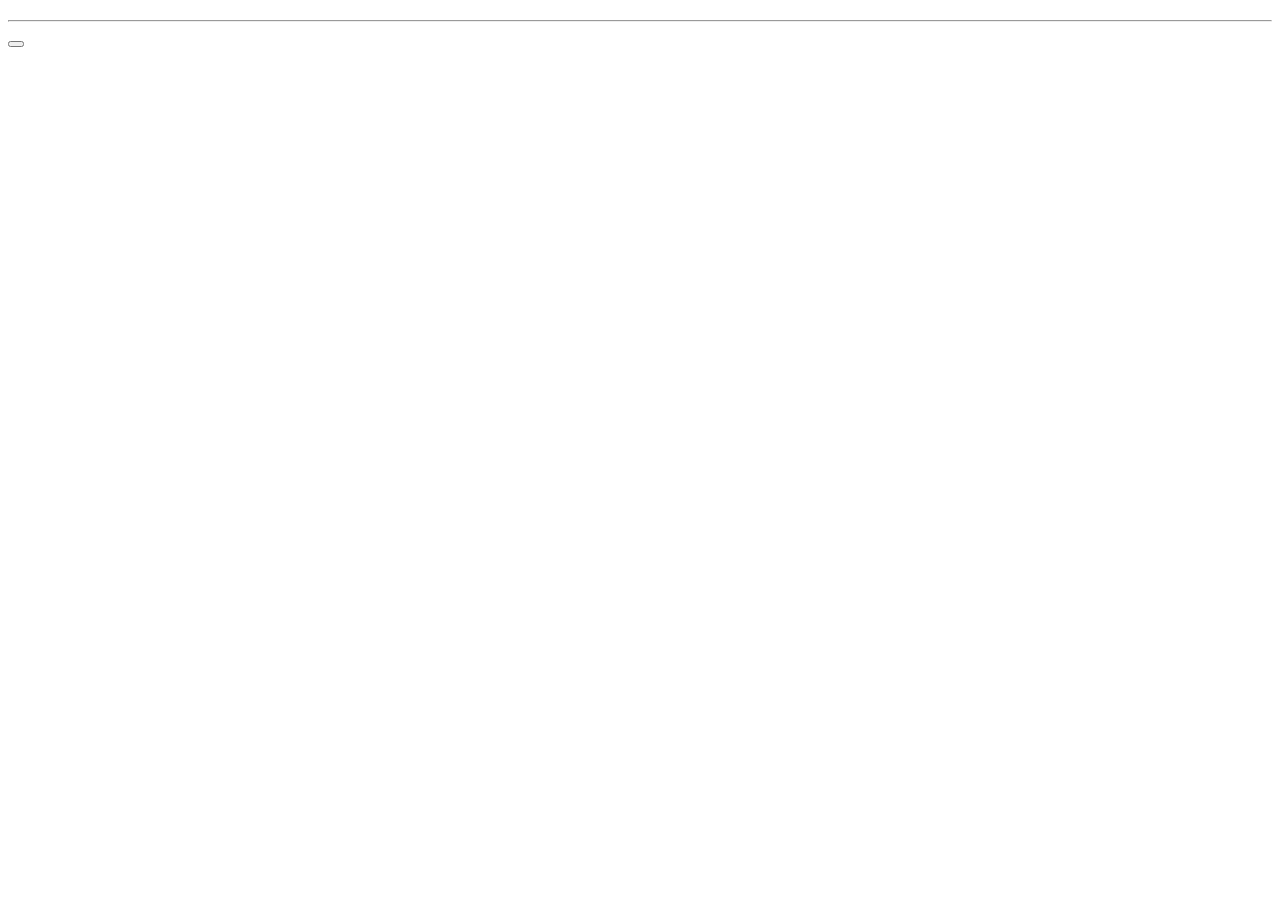
==== src/main/resources/templates/project/details.html @ 6df22fb5 "Change button layout in project and element details pages" ====
<!DOCTYPE html>
<html lang="en" xmlns:th="http://thymeleaf.org">
<head th:replace="layout :: site-head"></head>
<body>
<header th:replace="layout :: site-header"></header>
<main>
    <div class="container">
        <h2 th:text="${project.name}"></h2>
        <p th:text="${project.description}"></p>
    </div>
    <hr />
    <div class="container">
        <div class="row">
            <div class="col-xs-1">
                <a class="btn btn-default" th:href="@{|/projects/${project.id}/edit|}">
                    <span class="glyphicon glyphicon-pencil"></span>
                </a>
            </div>
            <div class="col-xs-1">
                <a class="btn btn-default" th:href="@{|/wbs/${project.wbsTree.id}|}">
                    <span class="glyphicon glyphicon-blackboard"></span>
                </a>
            </div>
            <div class="col-xs-1">
                <form th:action="@{|/projects/${project.id}/delete|}" method="post">
                    <button class="btn btn-default" type="submit">
                        <span class="glyphicon glyphicon-trash"></span>
                    </button>
                </form>
            </div>
        </div>
    </div>
</main>

<footer th:replace="layout :: site-footer"></footer>
</body>
</html>
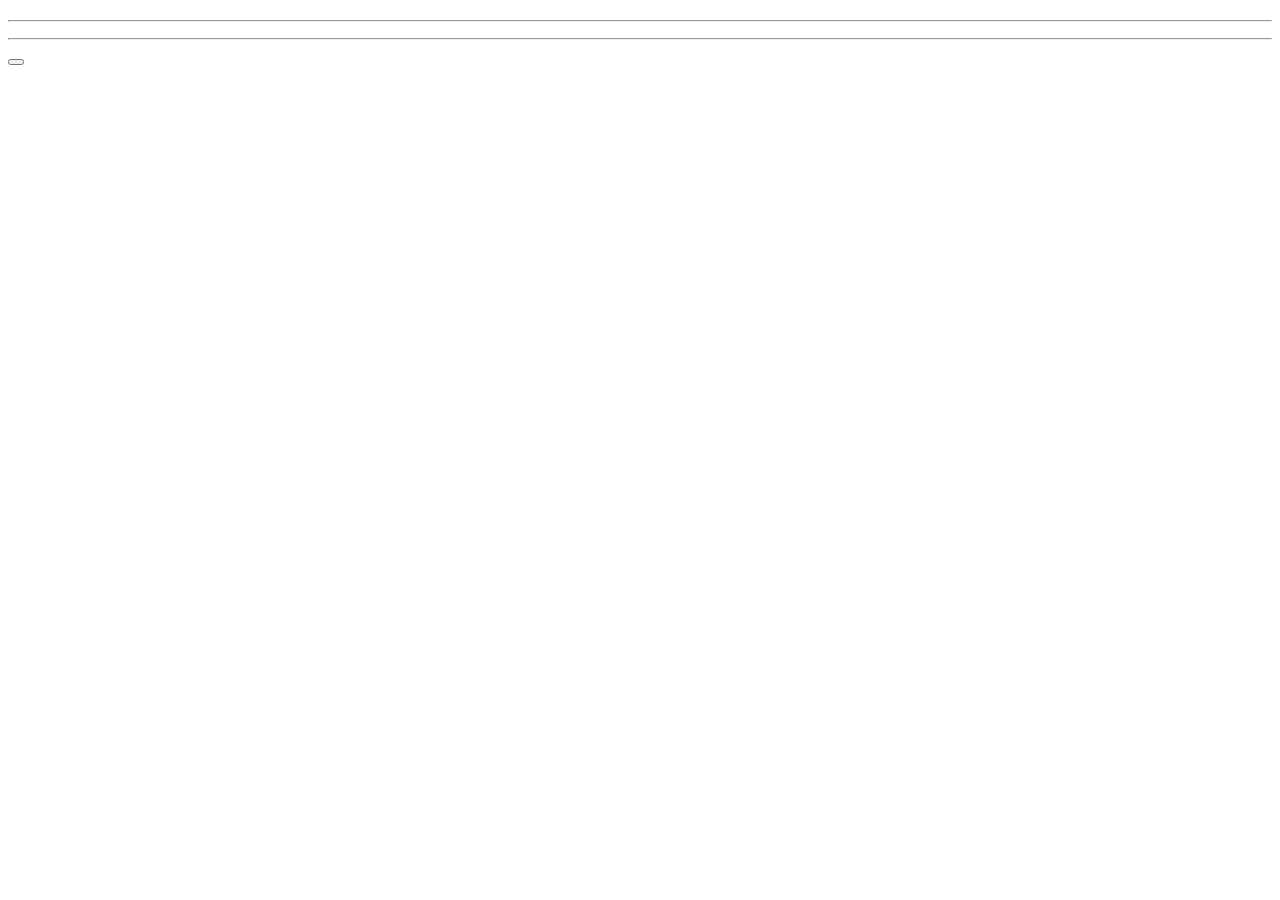
==== commit bb205285: "update detail views and project edit form" ====
--- a/src/main/resources/templates/project/details.html
+++ b/src/main/resources/templates/project/details.html
@@ -6,7 +6,14 @@
 <main>
     <div class="container">
         <h2 th:text="${project.name}"></h2>
-        <p th:text="${project.description}"></p>
+    </div>
+    <hr />
+    <div class="container">
+        <div class="row">
+            <div class="col-xs-12">
+                <p th:text="${project.description}"></p>
+            </div>
+        </div>
     </div>
     <hr />
     <div class="container">
